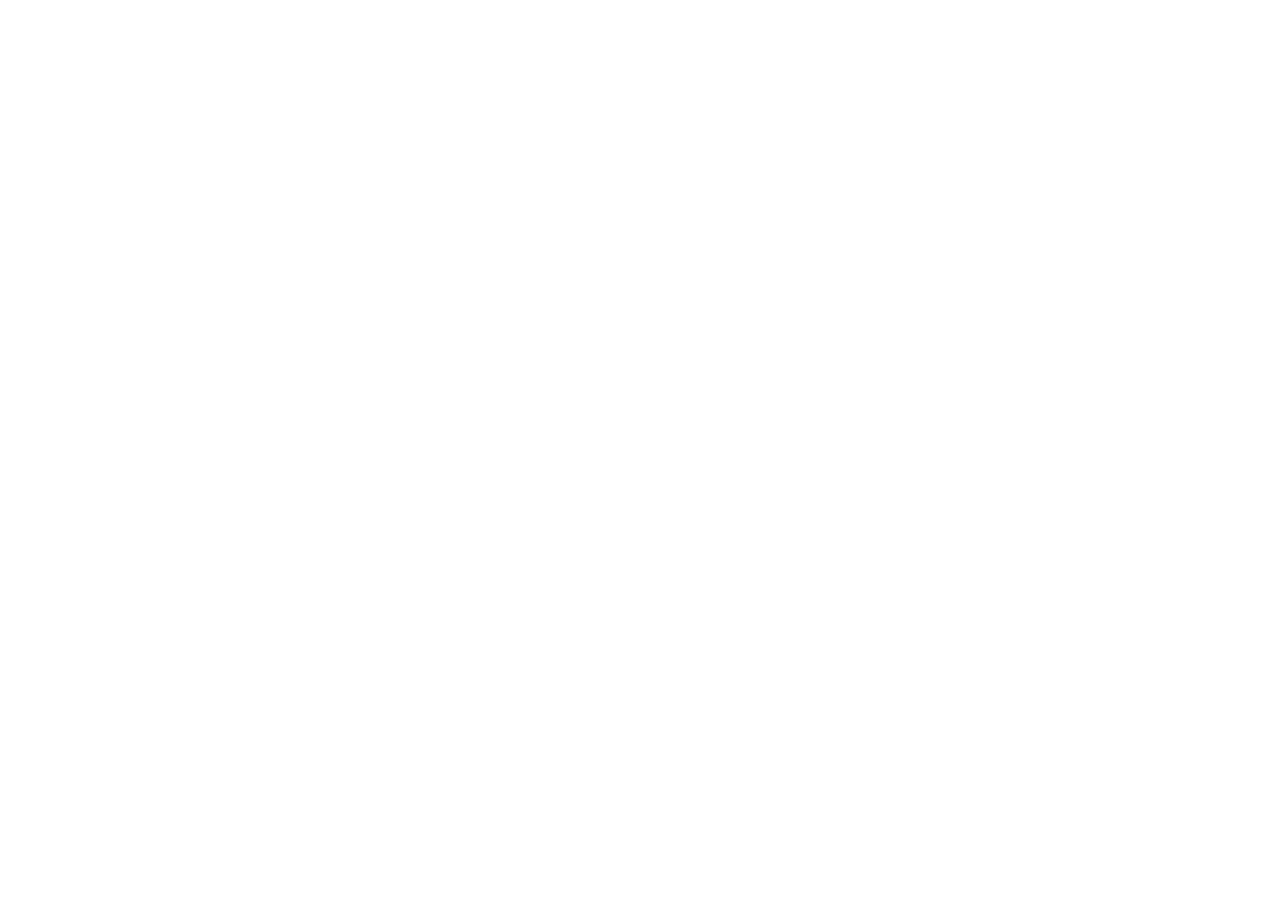
==== src/index.html @ 8d3b9f54 "Initial commit" ====
<!DOCTYPE html>
<html lang="en">
  <head>
    <meta charset="UTF-8" />
    <link rel="icon" type="image/svg+xml" href="/favicon.svg" />
    <meta name="viewport" content="width=device-width, initial-scale=1.0" />
    <title>Vanilla App Template</title>
    <link rel="stylesheet" href="./css/styles.css" />
  </head>
  <body>
    <load src="./partials/header.html" icon-path="img/sprite.svg#logo" />

    <main>
      <!-- Loads the specified .html file -->
      <load src="./partials/vite-promo.html" />
      <load src="./partials/badges.html" />
    </main>

    <load src="./partials/footer.html" />

    <script type="module" src="./main.js"></script>
  </body>
</html>
---- src/css/styles.css ----
/**
  |============================
  | include css partials with
  | default @import url()
  |============================
*/
/* Common styles */
@import url('./reset.css');
@import url('./base.css');
@import url('./container.css');
@import url('./animations.css');

/* Sections style */
@import url('./header.css');
@import url('./vite-promo.css');
@import url('./badges.css');
@import url('./back-link.css');
@import url('./footer.css');
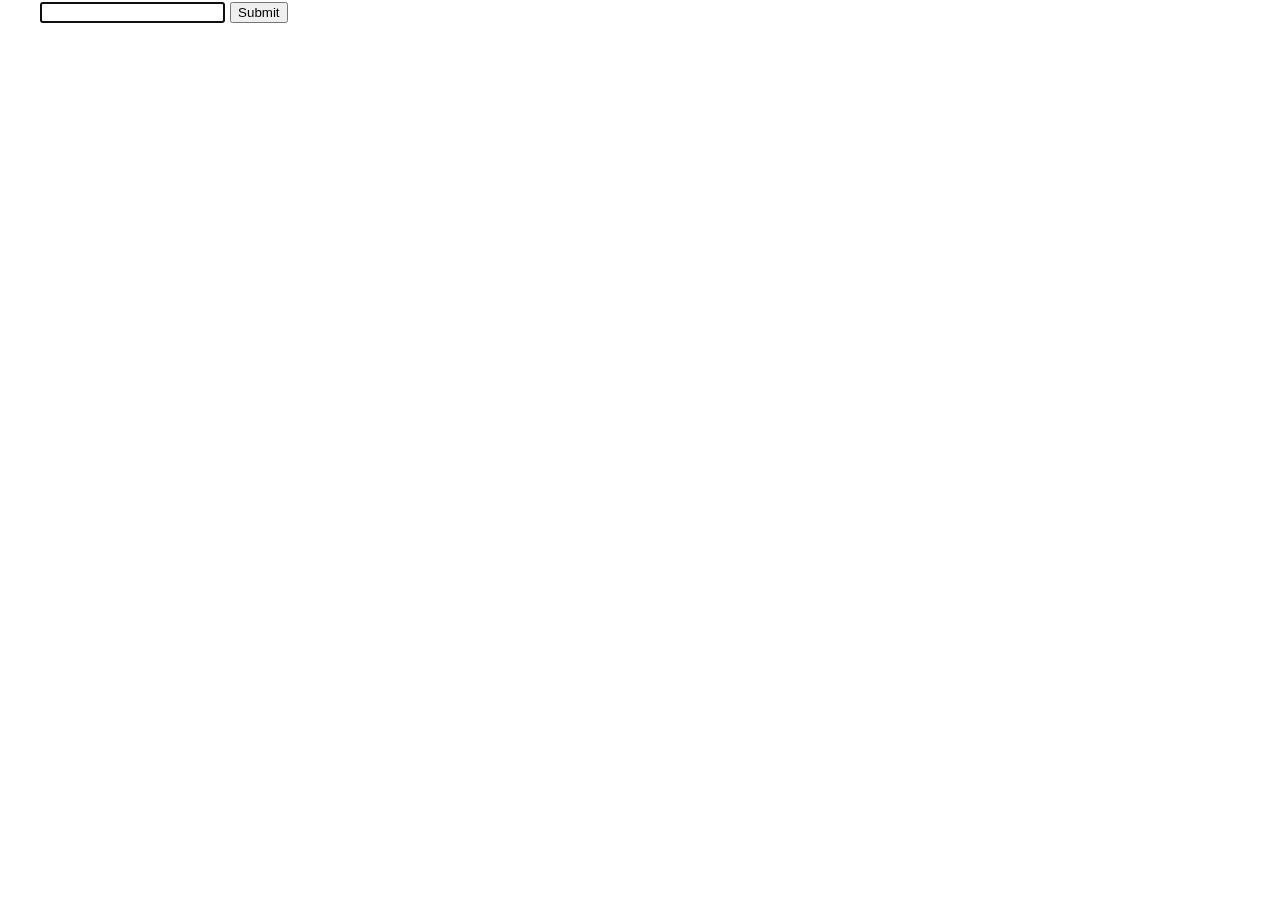
==== commit 8b80e0cf: "task is done" ====
--- a/src/index.html
+++ b/src/index.html
@@ -8,12 +8,27 @@
     <link rel="stylesheet" href="./css/styles.css" />
   </head>
   <body>
-    <load src="./partials/header.html" icon-path="img/sprite.svg#logo" />
-
     <main>
       <!-- Loads the specified .html file -->
       <load src="./partials/vite-promo.html" />
-      <load src="./partials/badges.html" />
+      <div class="loader" id="loader" style="display: none">
+        <div class="spinner"></div>
+      </div>
+      <div class="container">
+        <form class="form js-search-form" autocomplete="off">
+          <label>
+            <input
+              class="search-input js-search-input"
+              type="text"
+              name="user_query"
+              required
+              autofocus
+            />
+          </label>
+          <button class="search-btn" type="submit">Submit</button>
+        </form>
+        <ul class="gallery js-gallery"></ul>
+      </div>
     </main>
 
     <load src="./partials/footer.html" />
--- a/src/css/styles.css
+++ b/src/css/styles.css
@@ -16,3 +16,85 @@
 @import url('./badges.css');
 @import url('./back-link.css');
 @import url('./footer.css');
+
+.vite-promo {
+  display: none;
+}
+.gallery {
+  display: flex;
+  flex-wrap: wrap;
+  gap: 15px;
+}
+
+.gallery-card {
+  width: 200px;
+  height: auto;
+  list-style: none;
+  border: 1px solid #ddd;
+  border-radius: 8px;
+  overflow: hidden;
+  background-color: #fff;
+  box-shadow: 0 4px 8px rgba(0, 0, 0, 0.1);
+  transition: transform 0.3s ease;
+}
+
+.gallery-card:hover {
+  transform: scale(1.05);
+}
+
+.gallery-img {
+  width: 100%;
+  height: auto;
+  display: block;
+}
+
+.gallery-info {
+  padding: 10px;
+  font-size: 14px;
+  color: #333;
+}
+
+.gallery-info p {
+  margin: 5px 0;
+}
+
+.gallery-info strong {
+  font-weight: bold;
+}
+
+.simplelightbox img {
+  max-width: 100%;
+  max-height: 100%;
+  object-fit: contain;
+}
+
+.loader {
+  position: fixed;
+  top: 0;
+  left: 0;
+  width: 100%;
+  height: 100%;
+  background-color: rgba(0, 0, 0, 0.739);
+  display: flex;
+  justify-content: center;
+  align-items: center;
+  z-index: 9999;
+}
+
+.spinner {
+  border: 4px solid #f3f3f3;
+  border-top: 4px solid #3498db;
+  border-radius: 50%;
+  width: 50px;
+  height: 50px;
+  animation: spin 2s linear infinite;
+}
+
+@keyframes spin {
+  0% {
+    transform: rotate(0deg);
+  }
+  100% {
+    transform: rotate(360deg);
+  }
+}
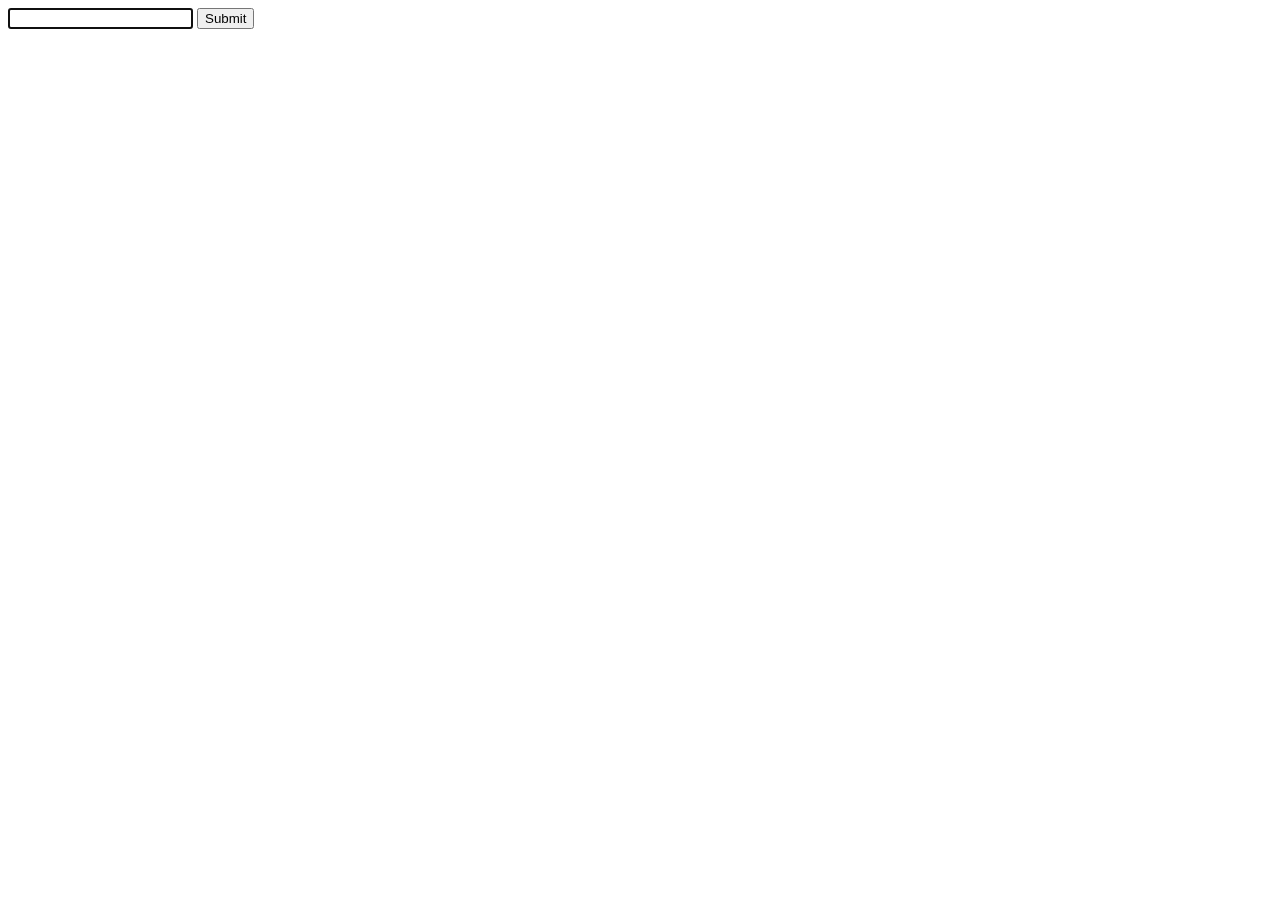
==== commit 27264fae: "debug" ====
--- a/src/index.html
+++ b/src/index.html
@@ -5,12 +5,12 @@
     <link rel="icon" type="image/svg+xml" href="/favicon.svg" />
     <meta name="viewport" content="width=device-width, initial-scale=1.0" />
     <title>Vanilla App Template</title>
-    <link rel="stylesheet" href="./css/styles.css" />
+    <link rel="stylesheet" href="./css/main.css" />
   </head>
   <body>
     <main>
       <!-- Loads the specified .html file -->
-      <load src="./partials/vite-promo.html" />
+      <!-- <load src="./partials/vite-promo.html" /> -->
       <div class="loader" id="loader" style="display: none">
         <div class="spinner"></div>
       </div>
--- a/src/css/main.css
+++ b/src/css/main.css
@@ -0,0 +1,56 @@
+.gallery {
+  display: grid;
+  grid-template-columns: repeat(auto-fill, minmax(300px, 1fr));
+  gap: 15px;
+}
+
+.gallery-card {
+  list-style: none;
+  border-radius: 8px;
+  overflow: hidden;
+  background-color: #fff;
+  box-shadow: 0 4px 8px rgba(0, 0, 0, 0.1);
+  transition: transform 0.3s ease;
+}
+
+.gallery-card:hover {
+  transform: scale(1.05);
+}
+
+.gallery-img {
+  width: 100%;
+  height: auto;
+  display: block;
+}
+
+/* Loader */
+.loader {
+  position: fixed;
+  top: 0;
+  left: 0;
+  width: 100%;
+  height: 100%;
+  background-color: rgba(0, 0, 0, 0.739);
+  display: flex;
+  justify-content: center;
+  align-items: center;
+  z-index: 9999;
+}
+
+.spinner {
+  border: 4px solid #f3f3f3;
+  border-top: 4px solid #3498db;
+  border-radius: 50%;
+  width: 50px;
+  height: 50px;
+  animation: spin 2s linear infinite;
+}
+
+@keyframes spin {
+  0% {
+    transform: rotate(0deg);
+  }
+  100% {
+    transform: rotate(360deg);
+  }
+}
